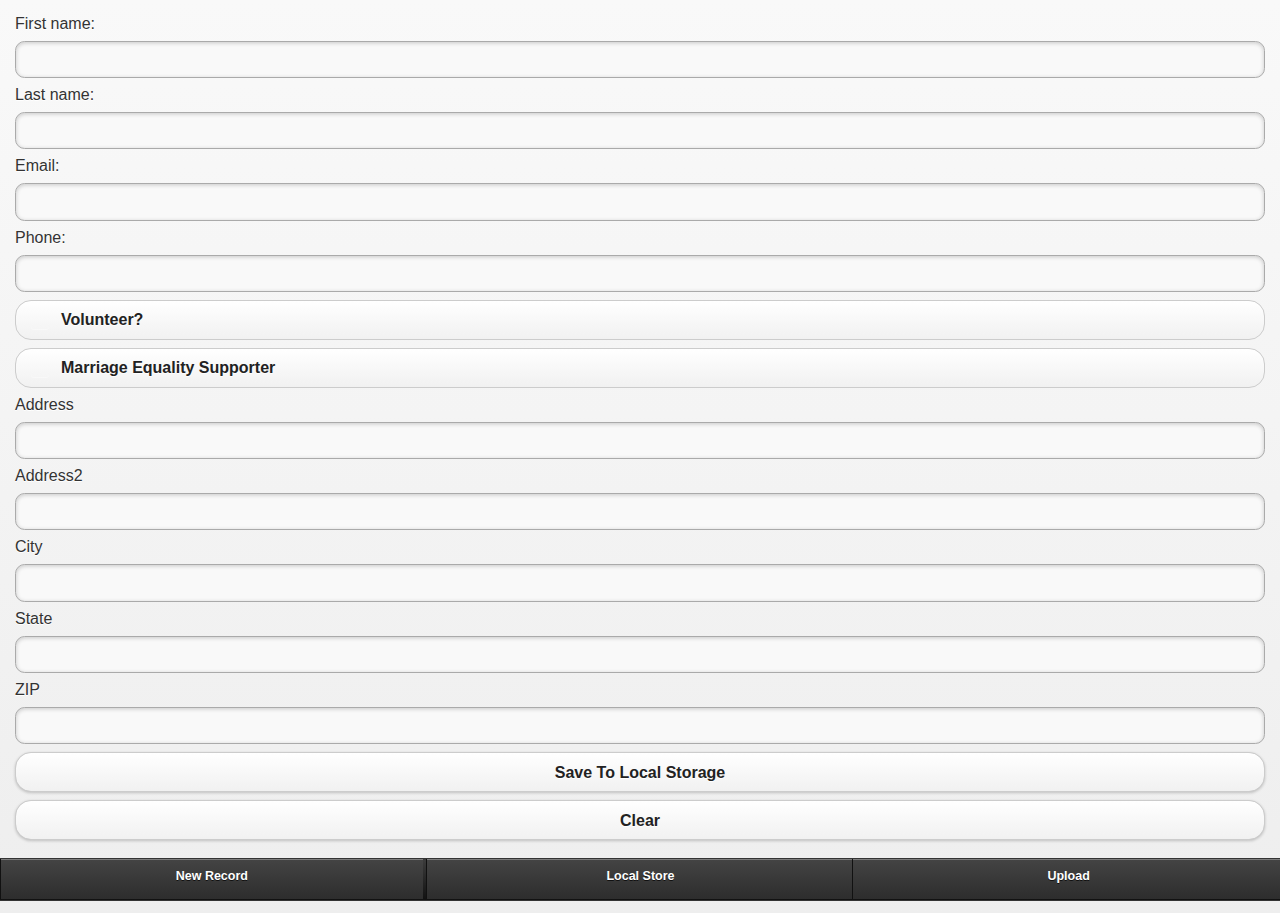
==== index.html @ a0164d82 "big changes for az tagging support osdi compliance" ====
<html manifsdsdsest="canvasser.mf">
<head>
    <meta name="viewport" content="width=device-width"> 
	       <link rel="stylesheet" href="res/jquery.mobile-1.3.2.min.css" />
           <link rel="stylesheet" href="canvasser.css" />
             <script src="res/jquery-1.9.1.min.js"></script>
        <script src="res/jquery.mobile-1.3.2.min.js"></script>
</head>
<body>

<div data-role="page" id="newrecord">
  <div data-role="content">
                <div class="container">

                    <form id="myForm">First name:
                        <input type="text" id="first_name">Last name:
                        <input type="text" id="last_name">Email:
                        <input type="text" id="email">Phone:
		      <input type="text" id="phone_number">

             
              <label><input class="tags" type="checkbox" name="checkbox-0" id="volunteer" value="volunteer">Volunteer?</label>
               <label><input class="tags" type="checkbox" name="checkbox-1" id="republican" value="marriage">Marriage Equality Supporter</label>

		      Address
		      <input type="text" id="address1">Address2
		      <input type="text" id="address2">City
		      <input type="text" id="city">State
		      <input type="text" id="state">ZIP
		      <input type="text" id="postal_code">
		      
					    
                        <input id="btnSave" type="button" value="Save To Local Storage">
                        <input id="btnReset" type="reset" value="Clear" />
                        
                    </form>
                </div>
  </div>
  <div data-role="footer" data-position="fixed">
    <p style="display:none" id='warning'>OSDI Canvasser requires Chrome</p>
                    <div class="mynav" data-role="navbar">
                        <ul>
                            <li><a href="#newrecord" class="ui-link">New Record</a>
                            </li>
                            <li><a href="#localstore" class="local-refresh ui-link">Local Store</a>
                            </li>
                            <li><a href="#upload" class="ui-link">Upload</a>
                            </li>
                        </ul>
                    </div>
                    <!-- /navbar -->
                </div>
                <!-- /footer -->
</div>

<div data-role="page" id="localstore">
  <div data-role="content">
   
    <div >
        <ul id="record-list" data-role="listview">
 
        </ul>
    </div>

  </div>
   <div data-role="footer"   data-position="fixed">
                    <div class="mynav" data-role="navbar">
                        <ul>
                            <li><a href="#newrecord" class="ui-link">New Record</a>
                            </li>
                            <li><a href="#localstore" class="local-refresh ui-link">Local Store</a>
                            </li>
                            <li><a href="#upload" class="ui-link">Upload</a>
                            </li>
                        </ul>
                    </div>
                    <!-- /navbar -->
                </div>
                <!-- /footer -->
</div>

<div data-role="page" id="upload">
  <div data-role="content">
    <p><img id="logo"></p>
    <a id='btnUpload' href="#" data-role="button">Upload</a>
    <h3> <span id='status'>Ready...</span><span id='counter'></span></h3>
    <a id='btnClearLocal' href="#" data-role="button">Clear Local Store</a>
    <p>OSDI Server AEP URL</p>
    <form>
    <input type="text" id="osdi_server" value="http://api.opensupporter.org/api/v1">
    </form>
        <p id='people_uri'></p>
    <a id='btnUpdateServer' href="#" data-role="button">Update AEP</a>

  </div>
   <div data-role="footer"   data-position="fixed">
                    <div class="mynav" data-role="navbar">
                        <ul>
                            <li><a href="#newrecord" class="ui-link">New Record</a>
                            </li>
                            <li><a href="#localstore" class="local-refresh ui-link">Local Store</a>
                            </li>
                            <li><a href="#upload" class="ui-link">Upload</a>
                            </li>
                        </ul>
                    </div>
                    <!-- /navbar -->
                </div>
                <!-- /footer -->
</div>


    <script type='text/javascript' src='osdi.js'></script>
</body>
</html>
---- canvasser.css ----
/* canvasser.css */

#warning {
	text-align: center;
	font-size: large;
}

.mynav  .ui-btn-inner {
	height: 20px;

}

.ui-block-a {
	padding-right: 5px;
}
#logo {
	text-align: center;
}
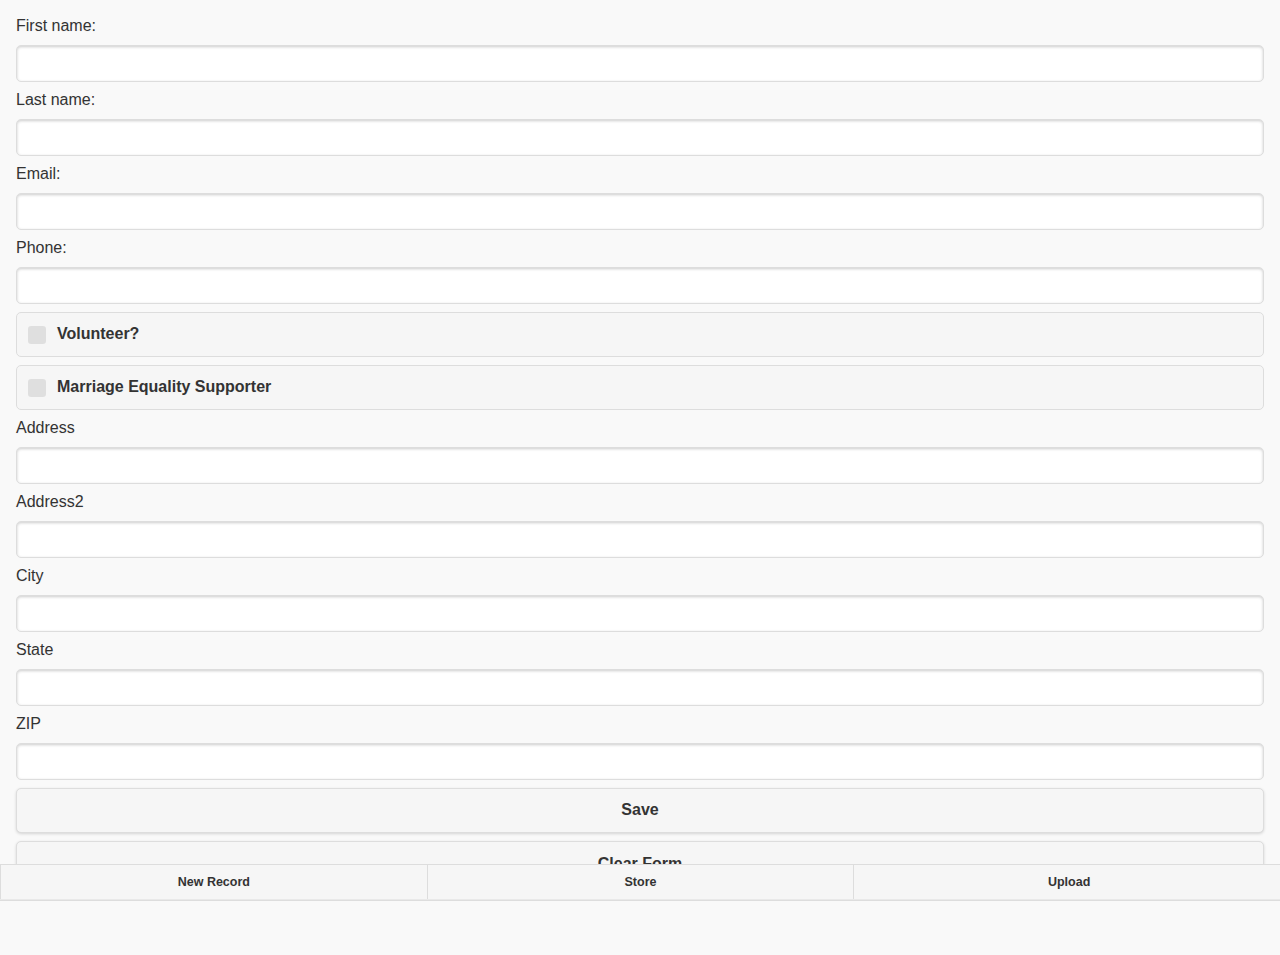
==== commit 39b8c17c: "jquery mobile 1.4.2" ====
--- a/index.html
+++ b/index.html
@@ -1,12 +1,14 @@
 <html manifsdsdsest="canvasser.mf">
 <head>
     <meta name="viewport" content="width=device-width"> 
-	       <link rel="stylesheet" href="res/jquery.mobile-1.3.2.min.css" />
+    <link rel="stylesheet" href="res/jquery-ui-1.10.4.custom.min.css"/>
+	       <link rel="stylesheet" href="res/jqm142/jquery.mobile-1.4.2.min.css" />
            <link rel="stylesheet" href="canvasser.css" />
              <script src="res/jquery-1.9.1.min.js"></script>
-        <script src="res/jquery.mobile-1.3.2.min.js"></script>
+        <script src="res/jqm142/jquery.mobile-1.4.2.min.js"></script>
+        <script src="res/jquery-ui-1.10.4.custom.min.js"></script>
 </head>
-<body>
+<body id="body">
 
 <div data-role="page" id="newrecord">
   <div data-role="content">
@@ -30,8 +32,10 @@
 		      <input type="text" id="postal_code">
 		      
 					    
-                        <input id="btnSave" type="button" value="Save To Local Storage">
-                        <input id="btnReset" type="reset" value="Clear" />
+                        
+                         <a id='btnSave' href="#" data-role="button">Save
+                            <span id='store-info'></span></a>
+                        <a id="btnReset" data-role="button">Clear Form</a>
                         
                     </form>
                 </div>
@@ -42,7 +46,8 @@
                         <ul>
                             <li><a href="#newrecord" class="ui-link">New Record</a>
                             </li>
-                            <li><a href="#localstore" class="local-refresh ui-link">Local Store</a>
+                            <li><a href="#localstore" class="local-refresh ui-link">Store
+                            <span class='store-count'></span></a>
                             </li>
                             <li><a href="#upload" class="ui-link">Upload</a>
                             </li>
@@ -68,7 +73,8 @@
                         <ul>
                             <li><a href="#newrecord" class="ui-link">New Record</a>
                             </li>
-                            <li><a href="#localstore" class="local-refresh ui-link">Local Store</a>
+                            <li><a href="#localstore" class="local-refresh ui-link">Store
+                                <span class='store-count'></span></a>
                             </li>
                             <li><a href="#upload" class="ui-link">Upload</a>
                             </li>
@@ -87,18 +93,25 @@
     <a id='btnClearLocal' href="#" data-role="button">Clear Local Store</a>
     <p>OSDI Server AEP URL</p>
     <form>
-    <input type="text" id="osdi_server" value="http://api.opensupporter.org/api/v1">
+    <input type="text" id="osdi_server" value="http://az-osdi.herokuapp.com/api/v1">
     </form>
-        <p id='people_uri'></p>
+        <p >people_uri: <span id='people_uri'></span></p>
+        <p >person_signup_uri: <span id='person_signup_uri'></span> </p>
+         <p>brand_logo: <span id='logo_uri'></span></p>
+         <p>loggger_uri: <span id='logger_uri'></span></p>
     <a id='btnUpdateServer' href="#" data-role="button">Update AEP</a>
 
+<label><input type="checkbox" name="checkbox-0" id="auto_clean" value="auto_clean">Clean on Upload</label>
+<label><input type="checkbox" name="checkbox-0" id="always_log" value="always_log" checked="true">Always Log</label>
+<a id='btnPostProcess' href="#" data-role="button">Post Process</a>
   </div>
    <div data-role="footer"   data-position="fixed">
                     <div class="mynav" data-role="navbar">
                         <ul>
                             <li><a href="#newrecord" class="ui-link">New Record</a>
                             </li>
-                            <li><a href="#localstore" class="local-refresh ui-link">Local Store</a>
+                            <li><a href="#localstore" class="ui-link">Store
+                            <span class='store-count'></span></a>
                             </li>
                             <li><a href="#upload" class="ui-link">Upload</a>
                             </li>
@@ -108,7 +121,24 @@
                 </div>
                 <!-- /footer -->
 </div>
+<div data-role="page" id="logger">
+    <div data-role="content">
+  <b>Logging</b><br/>
+  <img src="canvasser-hero.png"><br/>
+  <a id='btnCloseLog' href="#upload" data-role="button">Close</a>
+  <span id='log-messages'></span>
 
+    </div>
+</div>
+<div data-role="page" id="saved">
+    <div data-role="content">
+  <h1>Saved!</h1>
+  <img src="canvasser-hero.png">
+    </div>
+</div>
+<div data-role="page" id="browser-warning">
+  <h1>Please switch to Chrome</h1>
+</div>
 
     <script type='text/javascript' src='osdi.js'></script>
 </body>
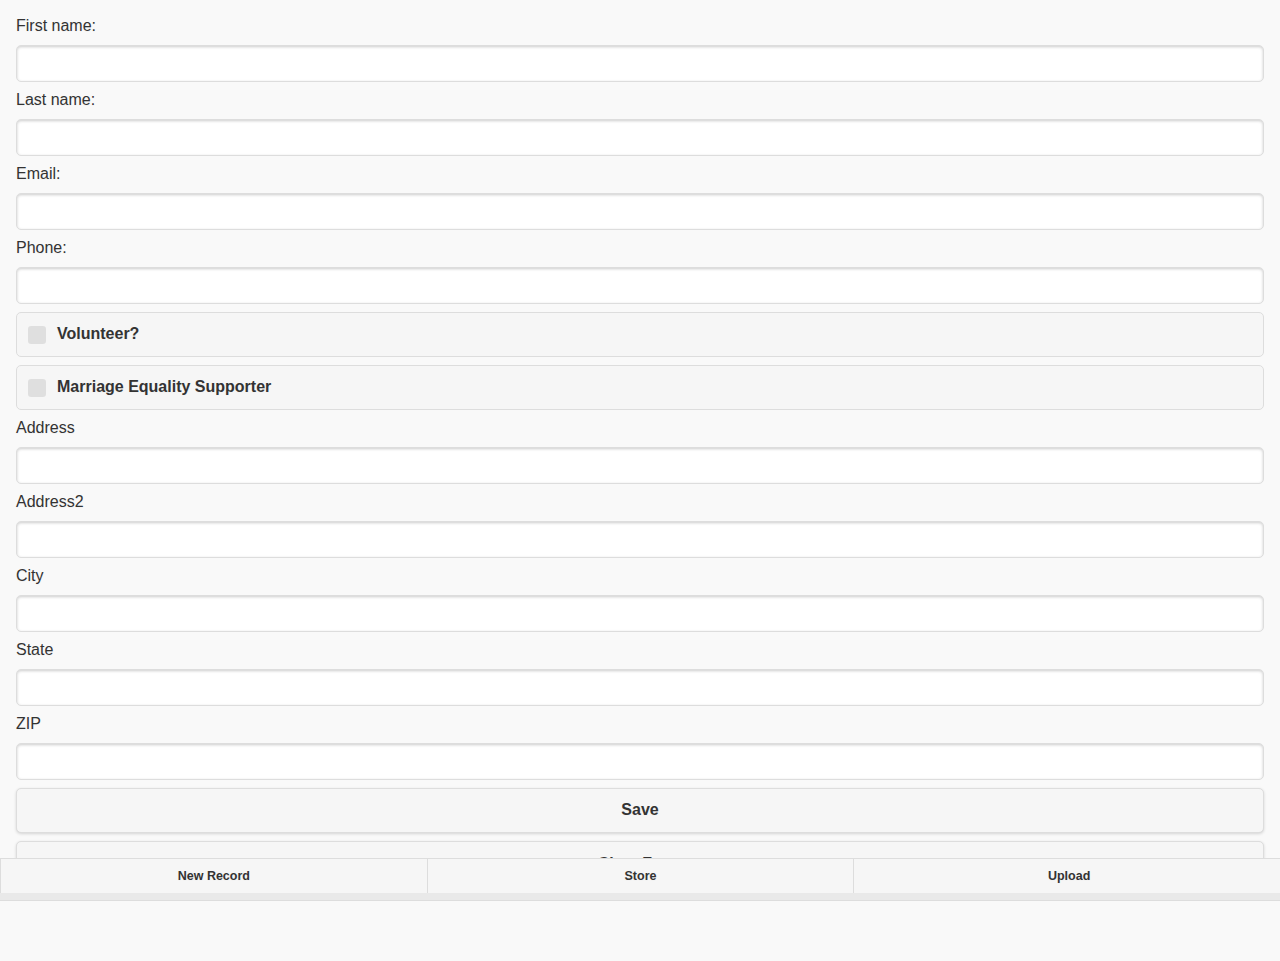
==== commit 1e68f7c5: "nerd panel, warn on invalid osdi server" ====
--- a/index.html
+++ b/index.html
@@ -1,4 +1,4 @@
-<html manifsdsdsest="canvasser.mf">
+<html manifest="canvasserx.mf">
 <head>
     <meta name="viewport" content="width=device-width"> 
     <link rel="stylesheet" href="res/jquery-ui-1.10.4.custom.min.css"/>
@@ -17,8 +17,8 @@
                     <form id="myForm">First name:
                         <input type="text" id="first_name">Last name:
                         <input type="text" id="last_name">Email:
-                        <input type="text" id="email">Phone:
-		      <input type="text" id="phone_number">
+                        <input type="email" id="email">Phone:
+		      <input type="tel" id="phone_number">
 
              
               <label><input class="tags" type="checkbox" name="checkbox-0" id="volunteer" value="volunteer">Volunteer?</label>
@@ -29,7 +29,7 @@
 		      <input type="text" id="address2">City
 		      <input type="text" id="city">State
 		      <input type="text" id="state">ZIP
-		      <input type="text" id="postal_code">
+		      <input type="tel" id="postal_code">
 		      
 					    
                         
@@ -93,17 +93,12 @@
     <a id='btnClearLocal' href="#" data-role="button">Clear Local Store</a>
     <p>OSDI Server AEP URL</p>
     <form>
-    <input type="text" id="osdi_server" value="http://az-osdi.herokuapp.com/api/v1">
+    <input type="text" id="osdi_server" value="http://az-osdi.herokuapp.com/proxy">
     </form>
-        <p >people_uri: <span id='people_uri'></span></p>
-        <p >person_signup_uri: <span id='person_signup_uri'></span> </p>
-         <p>brand_logo: <span id='logo_uri'></span></p>
-         <p>loggger_uri: <span id='logger_uri'></span></p>
+        
     <a id='btnUpdateServer' href="#" data-role="button">Update AEP</a>
+    <a id='btnGoNerds' href="#nerds" data-role="button">Nerd Settings</a>
 
-<label><input type="checkbox" name="checkbox-0" id="auto_clean" value="auto_clean">Clean on Upload</label>
-<label><input type="checkbox" name="checkbox-0" id="always_log" value="always_log" checked="true">Always Log</label>
-<a id='btnPostProcess' href="#" data-role="button">Post Process</a>
   </div>
    <div data-role="footer"   data-position="fixed">
                     <div class="mynav" data-role="navbar">
@@ -136,6 +131,21 @@
   <img src="canvasser-hero.png">
     </div>
 </div>
+<div data-role="page" id="nerds">
+    <div data-role="content">
+  <h1>Nerdy Settings</h1>
+  <p >people_uri: <span id='people_uri'></span></p>
+    <p >person_signup_uri: <span id='person_signup_uri'></span> </p>
+     <p>brand_logo: <span id='logo_uri'></span></p>
+     <p>loggger_uri: <span id='logger_uri'></span></p>
+     <label><input type="checkbox" name="checkbox-0" id="auto_clean" value="auto_clean">Clean on Upload</label>
+    <label><input type="checkbox" name="checkbox-0" id="always_log" value="always_log" checked="true">Always Log</label>
+    <a id='btnPostProcess' href="#" data-role="button">Post Process</a>
+<a id='btnExitNerds' href="#upload"  data-role="button">Back to Uploads</a>
+
+    <img src="canvasser-hero.png">
+    </div>
+</div>
 <div data-role="page" id="browser-warning">
   <h1>Please switch to Chrome</h1>
 </div>
--- a/canvasser.css
+++ b/canvasser.css
@@ -5,8 +5,8 @@
 	font-size: large;
 }
 
-.mynav  .ui-btn-inner {
-	height: 20px;
+.mynav {
+	height: 40px;
 
 }
 
@@ -16,5 +16,3 @@
 #logo {
 	text-align: center;
 }
-
-
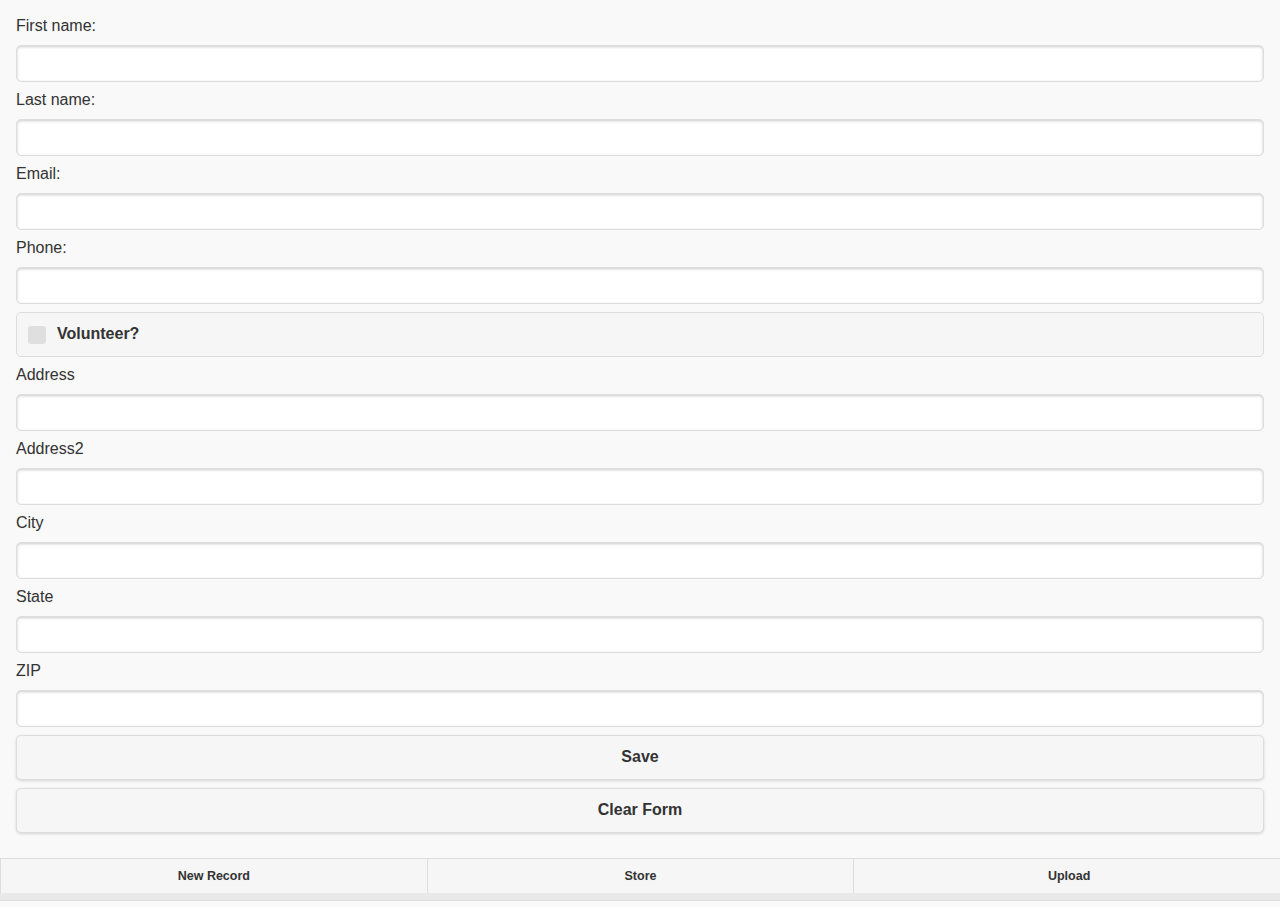
==== commit 3592e6b1: "more log improvements" ====
--- a/index.html
+++ b/index.html
@@ -22,7 +22,6 @@
 
              
               <label><input class="tags" type="checkbox" name="checkbox-0" id="volunteer" value="volunteer">Volunteer?</label>
-               <label><input class="tags" type="checkbox" name="checkbox-1" id="republican" value="marriage">Marriage Equality Supporter</label>
 
 		      Address
 		      <input type="text" id="address1">Address2
@@ -93,10 +92,11 @@
     <a id='btnClearLocal' href="#" data-role="button">Clear Local Store</a>
     <p>OSDI Server AEP URL</p>
     <form>
-    <input type="text" id="osdi_server" value="http://az-osdi.herokuapp.com/proxy">
+    <input type="text" id="osdi_server" value="http://az-osdi.herokuapp.com/proxy/salsa">
+    <label>Canvasser Email<input type="text" id="canvasser_email"></label>
     </form>
         
-    <a id='btnUpdateServer' href="#" data-role="button">Update AEP</a>
+    <a id='btnUpdateServer' href="#" data-role="button">Save Settings</a>
     <a id='btnGoNerds' href="#nerds" data-role="button">Nerd Settings</a>
 
   </div>
@@ -138,9 +138,10 @@
     <p >person_signup_uri: <span id='person_signup_uri'></span> </p>
      <p>brand_logo: <span id='logo_uri'></span></p>
      <p>loggger_uri: <span id='logger_uri'></span></p>
-     <label><input type="checkbox" name="checkbox-0" id="auto_clean" value="auto_clean">Clean on Upload</label>
+     <label><input type="checkbox" name="checkbox-0" id="auto_clean" value="auto_clean" checked="true">Clean on Upload</label>
     <label><input type="checkbox" name="checkbox-0" id="always_log" value="always_log" checked="true">Always Log</label>
-    <a id='btnPostProcess' href="#" data-role="button">Post Process</a>
+     <label><input type="checkbox" name="checkbox-0" id="save_confirmation" value="save_confirmation" checked="true">Show Save Conf</label>
+    <a id='btnShowLogs' href="#" data-role="button">Show Logs</a>
 <a id='btnExitNerds' href="#upload"  data-role="button">Back to Uploads</a>
 
     <img src="canvasser-hero.png">
